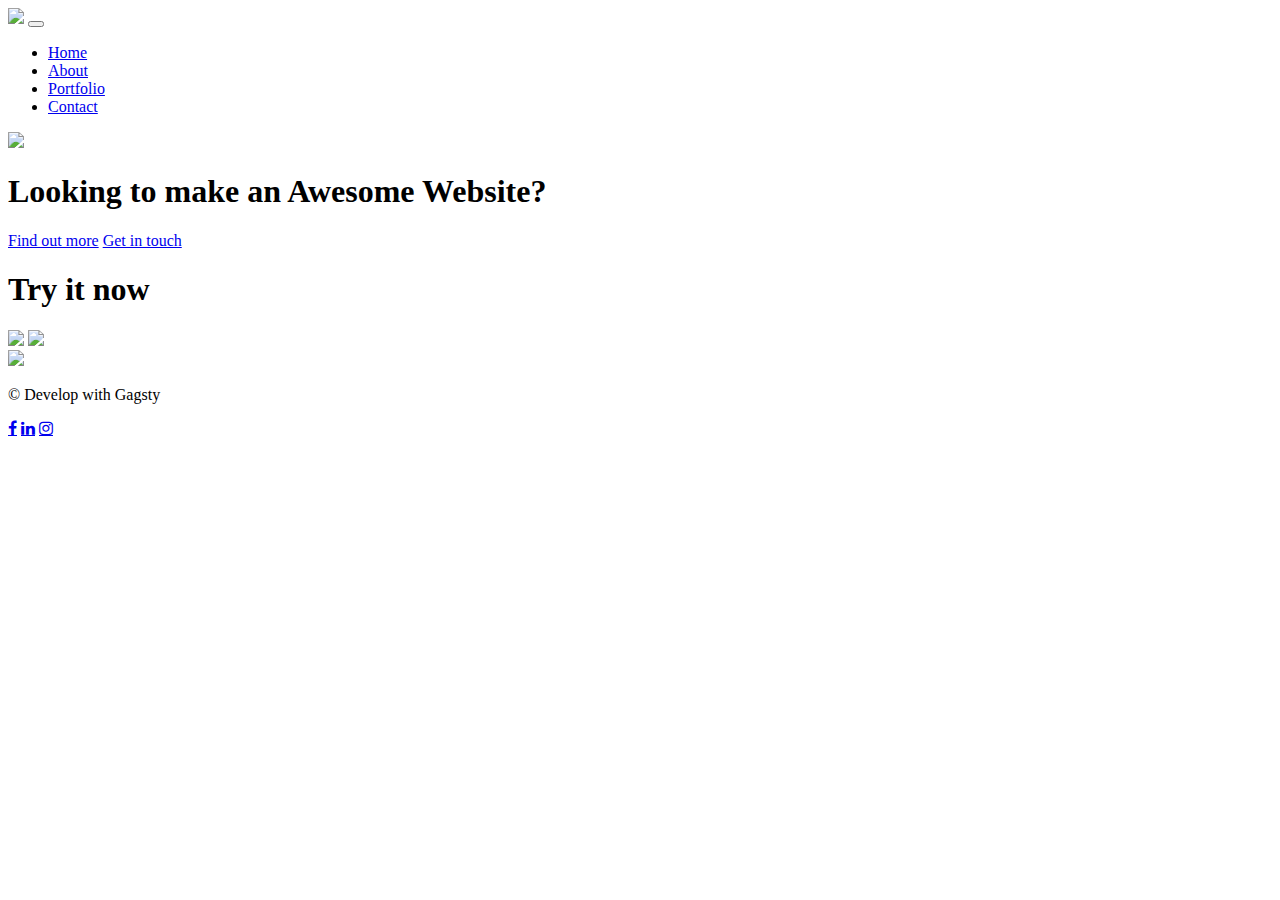
==== index.html @ 7d818d34 "Add files via upload" ====
<!doctype html>
<html lang="en">
  <head>
    <!-- Required meta tags -->
    <meta charset="utf-8">
	<meta http-equiv="X-UA-Compatible" content="IE=edge">
    <meta name="viewport" content="width=device-width, initial-scale=1, shrink-to-fit=no">

    <!-- Bootstrap CSS -->
  <!--   <link rel="stylesheet" href="https://stackpath.bootstrapcdn.com/bootstrap/4.5.0/css/bootstrap.min.css" integrity="sha384-9aIt2nRpC12Uk9gS9baDl411NQApFmC26EwAOH8WgZl5MYYxFfc+NcPb1dKGj7Sk" crossorigin="anonymous"> -->
	
	<link rel="stylesheet" href="css/bootstrap.min.css">
	<link rel="stylesheet" href="css/Styling.css">
<!-- 	<link rel="stylesheet" href="css/bootstrap.css.css">
	<link rel="stylesheet" href="css/bootstrap-theme.css">
	<link rel="stylesheet" href="css/bootstrap-theme.min.css.css"> -->
	<link rel="stylesheet" href="https://cdnjs.cloudflare.com/ajax/libs/font-awesome/4.7.0/css/font-awesome.min.css">
	
	
	<link href="https://fonts.googleapis.com/css2?family=Arvo:ital@0;1&display=swap" rel="stylesheet">
	
	
    <title>Home</title>
  </head>
  <body>
  
  	<!-- navigation Bar -->
	
  
  <nav role="navigation"  class="navbar navbar-inverse">
	<div class="container-fluid">
		<div class="navbar-header">
			<a class="navbar-brand" href="#"><img class="logo_crown" src="images/crown.png" /></a>
			<button type="button" class="navbar-toggle" data-target="#navbarCollapse" data-toggle="collapse">
			<span class="sr-only">Toggle navigation</span>
			<span class="icon-bar"></span>
			<span class="icon-bar"></span>
			<span class="icon-bar"></span>
			
			</button>
		</div>
		
		<div class="navbar-collapse collage" id="navbarCollapse">
			<ul class="nav navbar-nav">
			<li><a href="index.html">Home</a></li>
			<li><a href="#">About</a></li>
			<li><a href="#">Portfolio</a></li>
			<li><a href="contact.html#contact">Contact</a></li>
			</ul>
		
		</div>
		
	</div>
  
  </nav>
 
  
  
  <!-- Main part -->
  
    <div class="jumbotron">
	

	
	<div class="container">
	
	<!--LOGO-->
	<div>
	<img src="images/LogoMakr_8P5ZgY.png" class="logo">
	</div>
	
	<div class="featured">
	
	<div class="row">
	
	<div class="col-mid-9">
	<header>
	<h1>Looking to make an Awesome Website?</h1>
	<p></p>
	
	<p>
	<a class="btn btn-default btn-lg" href="#">Find out more</a>
	
	<a class="btn btn-default btn-lg" data-toggle="tooltip" title="Get in touch!" href="contact.html#contact">Get in touch</a>
	
	</p>
	</header>
	</div>
	
	</div>
	
	</div>
	
	</div>
	
	
	
	
	
	
	</div>
	
	<!-- Middle Area -->
	
	<div class="trial">
	
	<div class="container">
	
	<h1>Try it now</h1>
	<img src="https://upload.wikimedia.org/wikipedia/commons/5/5d/Available_on_the_App_Store_%28black%29.png" />
	
	<img src="https://upload.wikimedia.org/wikipedia/commons/7/78/Google_Play_Store_badge_EN.svg" />
	<br />
	<a href="#" data-toggle="tooltip" title="Scan the QR code"><img src="https://upload.wikimedia.org/wikipedia/commons/0/04/QR-code-obituary.svg" /></a>
	
	</div>
	
	
	</div>
	
	<!-- Footer -->
	
	<div class="footer">
	
	<div class="container">
	
	<p class="footer_text">&copy; Develop with Gagsty</p>
	<div class="brand_icons">
	<a href="#" class="fa fa-facebook"></a>
	<a href="#" class="fa fa-linkedin"></a>
	<a href="#" class="fa fa-instagram"></a>
	</div>
	</div>
	
	</div>	
	
	

    <!-- Optional JavaScript -->
    <!-- jQuery first, then Popper.js, then Bootstrap JS -->
    <script src="https://code.jquery.com/jquery-3.5.1.slim.min.js" integrity="sha384-DfXdz2htPH0lsSSs5nCTpuj/zy4C+OGpamoFVy38MVBnE+IbbVYUew+OrCXaRkfj" crossorigin="anonymous"></script>
    <script src="https://cdn.jsdelivr.net/npm/popper.js@1.16.0/dist/umd/popper.min.js" integrity="sha384-Q6E9RHvbIyZFJoft+2mJbHaEWldlvI9IOYy5n3zV9zzTtmI3UksdQRVvoxMfooAo" crossorigin="anonymous"></script>
    <script src="https://stackpath.bootstrapcdn.com/bootstrap/4.5.0/js/bootstrap.min.js" integrity="sha384-OgVRvuATP1z7JjHLkuOU7Xw704+h835Lr+6QL9UvYjZE3Ipu6Tp75j7Bh/kR0JKI" crossorigin="anonymous"></script>
  </body>
</html>
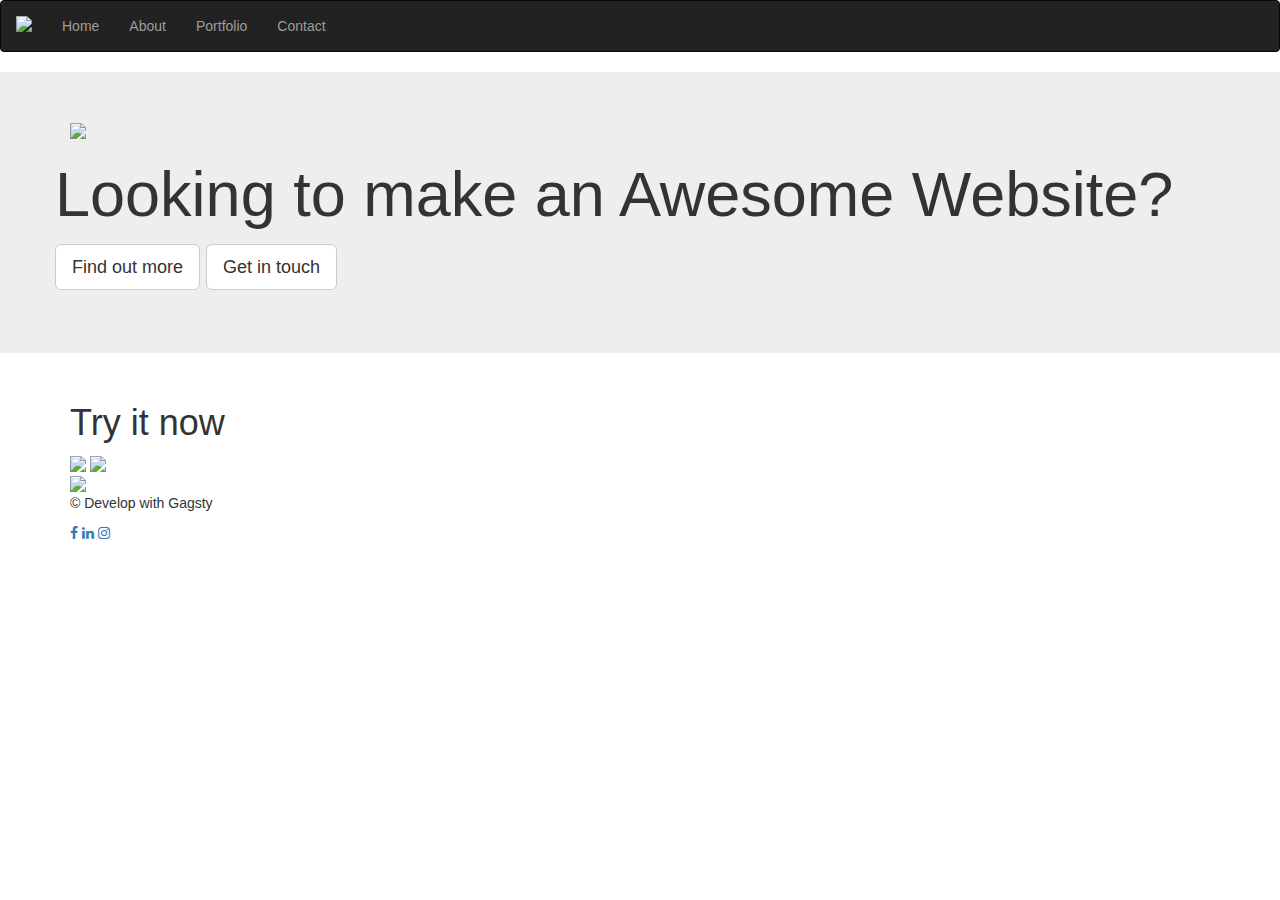
==== commit 4a5a4cd7: "Update index.html" ====
--- a/index.html
+++ b/index.html
@@ -9,8 +9,8 @@
     <!-- Bootstrap CSS -->
   <!--   <link rel="stylesheet" href="https://stackpath.bootstrapcdn.com/bootstrap/4.5.0/css/bootstrap.min.css" integrity="sha384-9aIt2nRpC12Uk9gS9baDl411NQApFmC26EwAOH8WgZl5MYYxFfc+NcPb1dKGj7Sk" crossorigin="anonymous"> -->
 	
-	<link rel="stylesheet" href="css/bootstrap.min.css">
-	<link rel="stylesheet" href="css/Styling.css">
+	<link rel="stylesheet" href="bootstrap.min.css">
+	<link rel="stylesheet" href="Styling.css">
 <!-- 	<link rel="stylesheet" href="css/bootstrap.css.css">
 	<link rel="stylesheet" href="css/bootstrap-theme.css">
 	<link rel="stylesheet" href="css/bootstrap-theme.min.css.css"> -->
@@ -66,7 +66,7 @@
 	
 	<!--LOGO-->
 	<div>
-	<img src="images/LogoMakr_8P5ZgY.png" class="logo">
+	<img src="iLogoMakr_8P5ZgY.png" class="logo">
 	</div>
 	
 	<div class="featured">
@@ -142,4 +142,4 @@
     <script src="https://cdn.jsdelivr.net/npm/popper.js@1.16.0/dist/umd/popper.min.js" integrity="sha384-Q6E9RHvbIyZFJoft+2mJbHaEWldlvI9IOYy5n3zV9zzTtmI3UksdQRVvoxMfooAo" crossorigin="anonymous"></script>
     <script src="https://stackpath.bootstrapcdn.com/bootstrap/4.5.0/js/bootstrap.min.js" integrity="sha384-OgVRvuATP1z7JjHLkuOU7Xw704+h835Lr+6QL9UvYjZE3Ipu6Tp75j7Bh/kR0JKI" crossorigin="anonymous"></script>
   </body>
-</html>+</html>
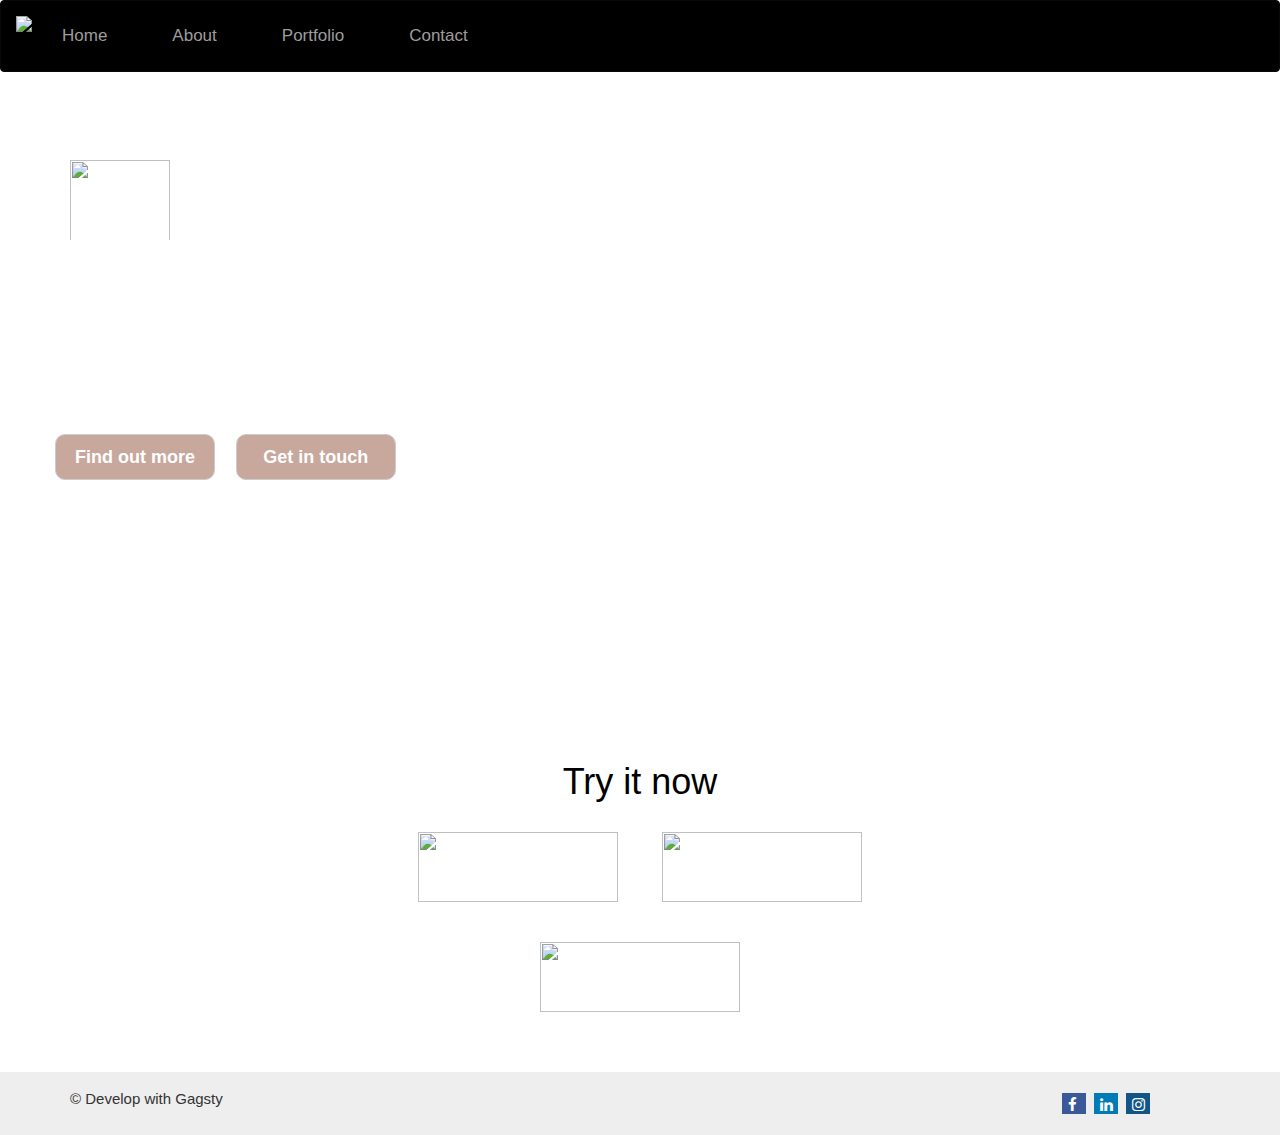
==== commit 8e06206d: "Update index.html" ====
--- a/index.html
+++ b/index.html
@@ -10,7 +10,7 @@
   <!--   <link rel="stylesheet" href="https://stackpath.bootstrapcdn.com/bootstrap/4.5.0/css/bootstrap.min.css" integrity="sha384-9aIt2nRpC12Uk9gS9baDl411NQApFmC26EwAOH8WgZl5MYYxFfc+NcPb1dKGj7Sk" crossorigin="anonymous"> -->
 	
 	<link rel="stylesheet" href="bootstrap.min.css">
-	<link rel="stylesheet" href="Styling.css">
+	<link rel="stylesheet" href="styling.css">
 <!-- 	<link rel="stylesheet" href="css/bootstrap.css.css">
 	<link rel="stylesheet" href="css/bootstrap-theme.css">
 	<link rel="stylesheet" href="css/bootstrap-theme.min.css.css"> -->
--- a/styling.css
+++ b/styling.css
@@ -0,0 +1,248 @@
+.body .div{
+	font-family: 'Arvo', serif;
+	
+}
+
+.jumbotron{
+background: url(https://freenaturestock.s3.us-east-1.amazonaws.com/1602.jpg);
+background-size: 100% 100%;
+height:600px;
+}
+
+/* Logo */
+.logo{
+	height: 100px;
+	width: 100px;
+	padding-top:20px;
+}
+
+.logo_crown{
+	height: 30px;
+	/* padding-bottom: 8px; */
+}
+
+/* navbar */
+/* .nav {
+background: rgba(0,0,0, 0.5);	
+}
+ */
+.navbar-inverse{
+	background: rgba(0,0,0, 1);
+}
+
+.nav li{
+	color: #fff;
+	font-size: 17px;
+	margin-right: 35px;
+	padding: 10px 0;
+}
+
+.nav li:hover{
+	border-bottom: 1px solid #d4a735;
+	padding-bottom: 9px;
+	cursor: pointer;
+}
+
+
+
+/* Text color of header */
+.featured{
+	color: #fff;
+}
+
+.featured h1{
+	
+padding-top: 10px;
+letter-spacing:2.5px;
+}
+
+/* styling links */
+
+.featured .btn-default{
+	font-weight: bold;
+	color: white;
+	background-color:rgba(145, 82, 58, 0.5);
+	border-radius: 10px;
+	margin-top:10px;
+	width: 160px;
+	margin-right: 15px;
+	
+}
+
+.featured .btn-default:hover{
+	background-color:rgba(145, 82, 58);
+}
+
+
+/* Middle area */
+
+.trial{
+	text-align: center;
+	padding: 20px 0 40px 0;
+	color: black;
+}
+.trial img{
+	width: 200px;
+	height: 70px;
+	margin: 20px;
+}
+
+
+
+/* Footer */
+
+.footer{
+	
+	background-color: #eee;
+	font-size: 15px;
+	padding: 16px 0;
+}
+
+.brand_icons {
+	float: right;
+	width: 150px;
+}
+
+/* 
+.brand_icons .icons{
+	padding: 5px;
+} */
+
+.footer_text{
+	float: left;
+	width: 200px;
+} 
+
+
+.fa {
+  padding: 4px 18px 17px 6px;
+  font-size: 30px;
+  width: 20px;
+  height: 20px;
+  text-align: center;
+  text-decoration: none;
+  margin: 5px 2px;
+}
+
+.fa:hover {
+    opacity: 0.7;
+}
+
+.fa-facebook {
+  background: #3B5998;
+  color: white;
+}
+
+.fa-twitter {
+  background: #55ACEE;
+  color: white;
+}
+
+.fa-google {
+  background: #dd4b39;
+  color: white;
+}
+
+.fa-linkedin {
+  background: #007bb5;
+  color: white;
+}
+
+.fa-youtube {
+  background: #bb0000;
+  color: white;
+}
+
+.fa-instagram {
+  background: #125688;
+  color: white;
+}
+
+
+
+/* devices between 480px ans 768px */
+
+@media (min-width: 480px ) and (max-width: 768px){
+	.jumbotron{
+		height: 410px;
+		margin: 0;
+	}
+	
+	.logo{
+		width: 80px;
+		heigth: 50px;
+	}
+	
+	.featured h1{
+		padding-top: 30px;
+	}
+	
+	.featured p{
+		font-size: 17px;
+	}
+	
+	.featured{
+		text-align: center;
+	}
+	
+	.trial img{
+	width: 200px;
+	height: 70px;
+	margin: 20px;
+	}
+}
+
+
+/* devices under 480px */
+
+@media (max-width: 480px){
+	.jumbotron{
+		height: 410px;
+		margin: 0;
+	}
+	
+	.logo{
+		width: 80px;
+		height: 50px;
+		margin: 50px;
+	}
+	
+	.featured h1{
+		padding-top: 10px;
+	}
+	
+	.featured p, .featured a{
+		font-size: 20px;
+	}
+	
+	.featured{
+		text-align: center;
+	}
+	
+	.trial img{
+	width: 100px;
+	height: 35px;
+	margin: 10px;
+	}
+}
+
+
+
+
+
+
+
+
+
+
+
+
+
+
+
+
+
+
+
+
+
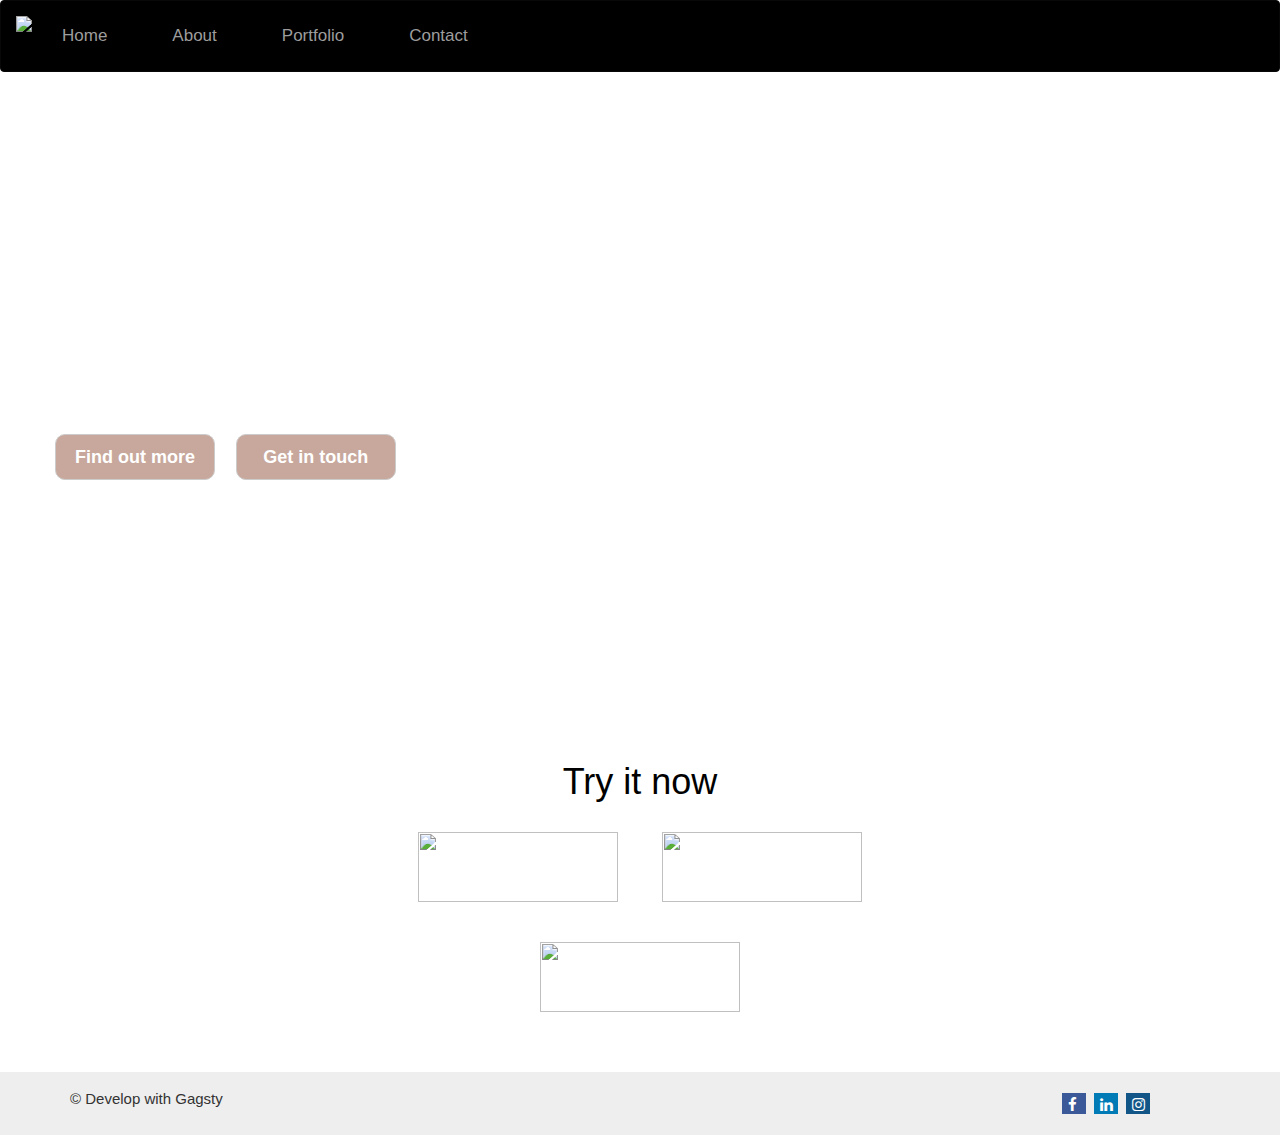
==== commit 9f7fdea2: "Update index.html" ====
--- a/index.html
+++ b/index.html
@@ -66,7 +66,7 @@
 	
 	<!--LOGO-->
 	<div>
-	<img src="iLogoMakr_8P5ZgY.png" class="logo">
+	<img src="LogoMakr_8P5ZgY.png" class="logo">
 	</div>
 	
 	<div class="featured">
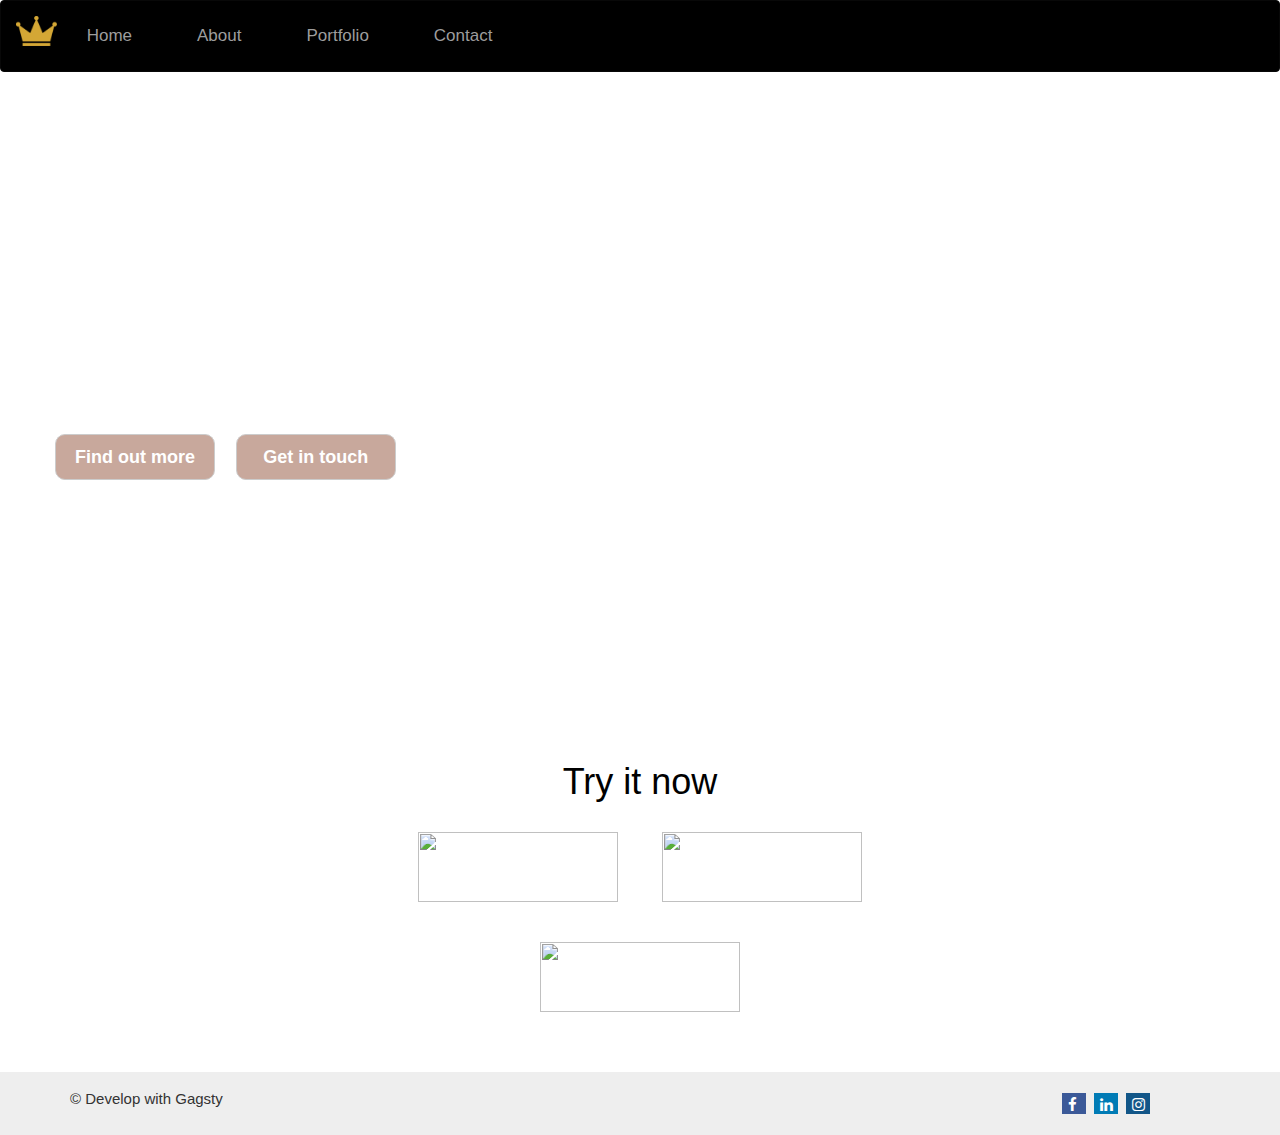
==== commit 9ac83fd9: "Update index.html" ====
--- a/index.html
+++ b/index.html
@@ -30,7 +30,7 @@
   <nav role="navigation"  class="navbar navbar-inverse">
 	<div class="container-fluid">
 		<div class="navbar-header">
-			<a class="navbar-brand" href="#"><img class="logo_crown" src="images/crown.png" /></a>
+			<a class="navbar-brand" href="#"><img class="logo_crown" src="crown.png" /></a>
 			<button type="button" class="navbar-toggle" data-target="#navbarCollapse" data-toggle="collapse">
 			<span class="sr-only">Toggle navigation</span>
 			<span class="icon-bar"></span>
